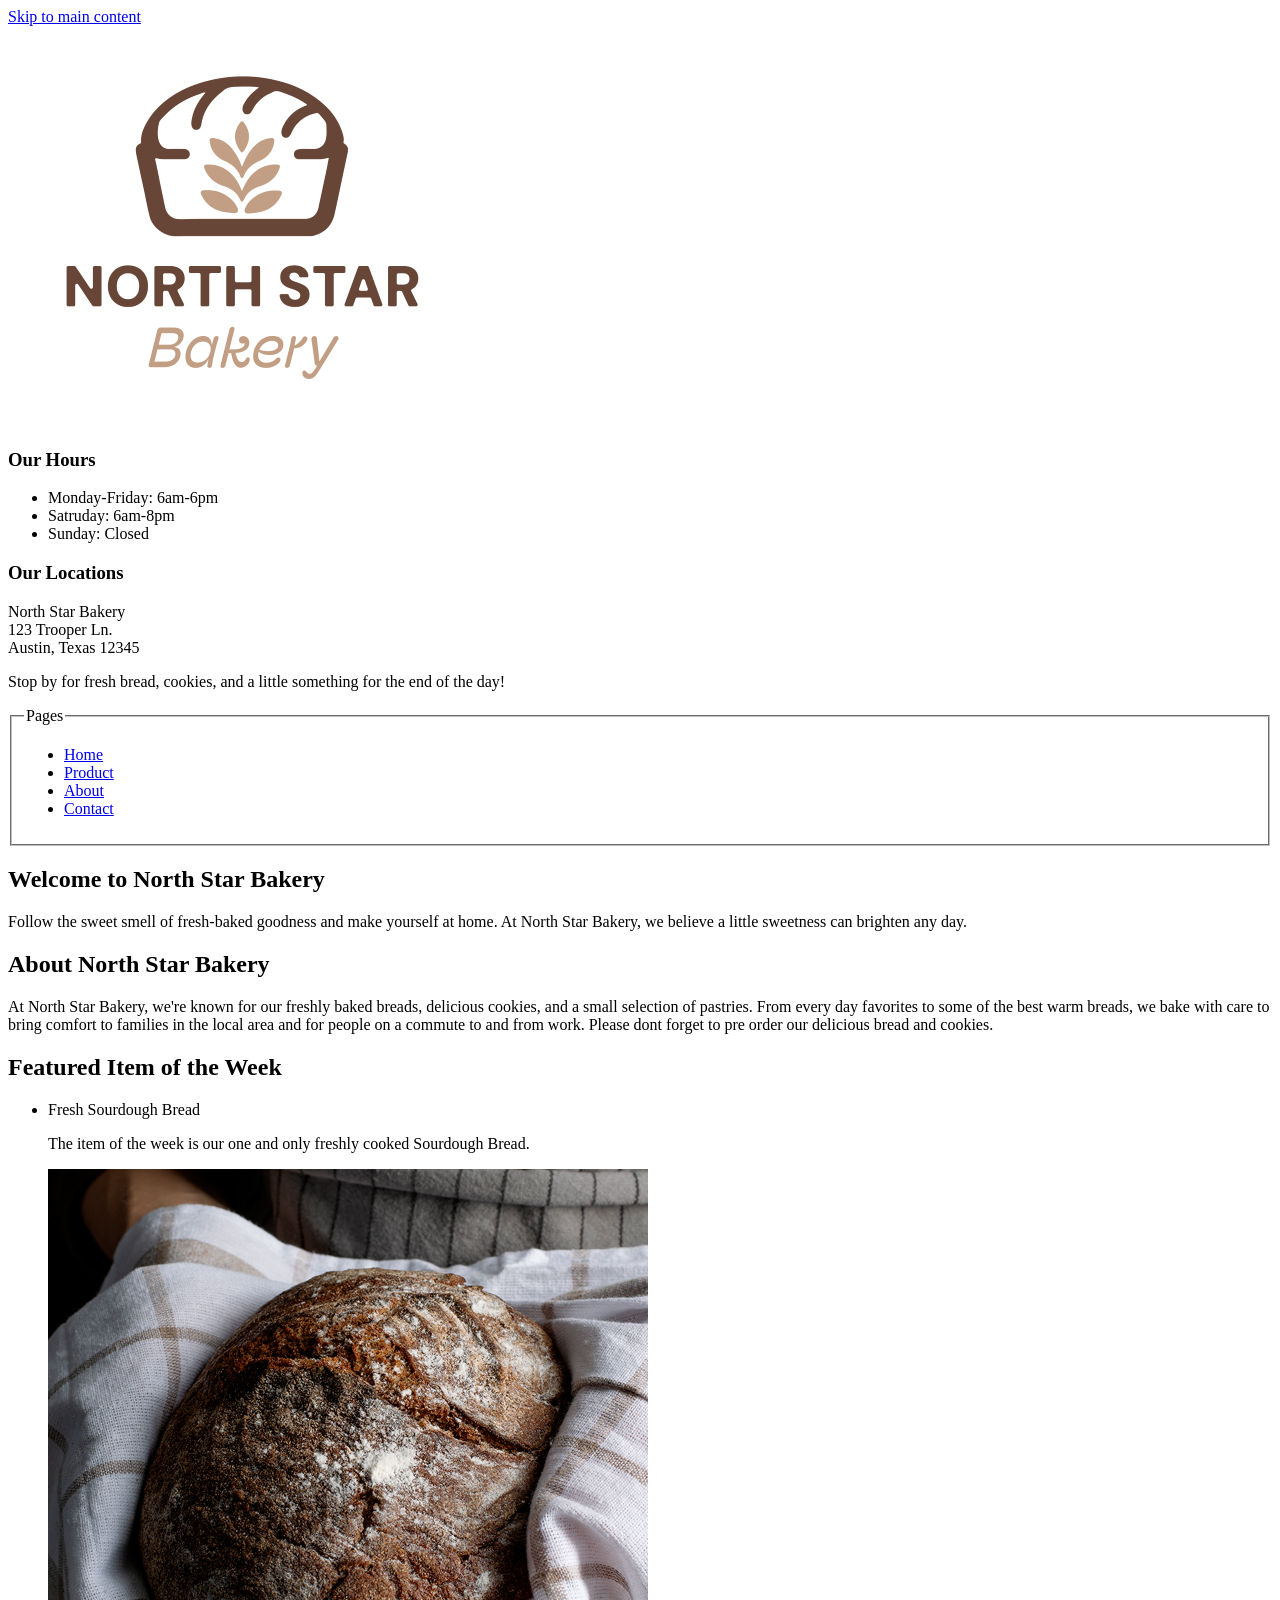
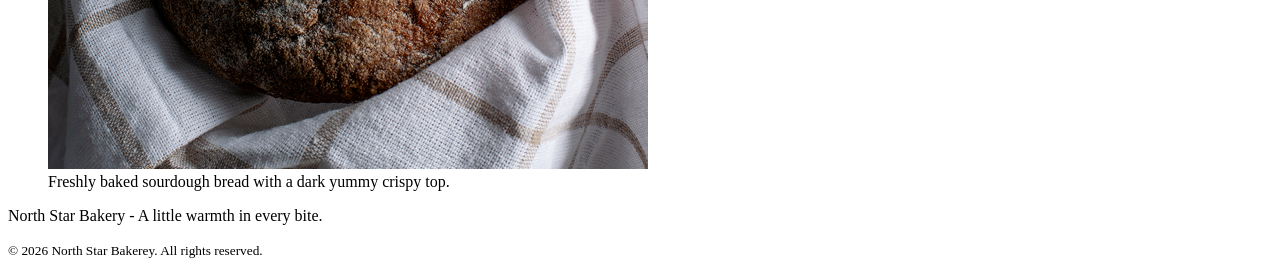
==== index.html @ 34e14603 "Start of the web page most of index.html is complete" ====
<!DOCTYPE html>
<html lang="en"></html>
<head>
    <meta charset="UTF-8">
    <title>North Star Bakery</title>
</head>
<body>
    <a href="#main-content">Skip to main content</a>
    <br>
    <img src="images/bakery-logosmall.png" alt="" width="469" height="400">
    <br>
    <section>
        
        <h3>Our Hours</h3>
        <ul>
            <li>Monday-Friday: 6am-6pm</li>
            <li>Satruday: 6am-8pm</li>
            <li>Sunday: Closed</li>
        </ul>

        <h3>Our Locations</h3>
        <p>
            North Star Bakery<br>
            123 Trooper Ln.<br>
            Austin, Texas 12345
        </p>

        <p>Stop by for fresh bread, cookies, and a little something for the end of the day!</p>
    </section>
    <fieldset>
        <legend>Pages</legend>
        <nav aria-label="Primary">
            <ul>
                <li><a href="index.html" aria-current="page">Home</a></li>
                <li><a href="products.html">Product</a></li>
                <li><a href="about.html">About<a></li>
                <li><a href="contact.html">Contact</a></li>
                
            </ul>
        </nav>
    </fieldset>
    
    <header>
        <section>
            <h1><strong>Welcome to North Star Bakery</strong></h1>
            <p>Follow the sweet smell of fresh-baked goodness and make yourself at home. At North Star Bakery, we believe a little sweetness can brighten any day.</p>
        </section>    
    </header>
    
    <main id="main-content">
        <section>
            <h2>About North Star Bakery</h2>
            <p>
                At North Star Bakery, we're known for our freshly baked breads, delicious cookies, and a small selection of pastries. 
                From every day favorites to some of the best warm breads, we bake with care to bring comfort to families in the local area and for people on a commute to and from work. Please dont forget to pre order our delicious bread and cookies.
            </p>
        </section>
        
        <section>
            <h1>Featured Item of the Week</h1>
            <ul>
                <li>Fresh Sourdough Bread</li>
                <p>The item of the week is our one and only freshly cooked Sourdough Bread.</p>
            </ul>

            <figure>
                <img src="images/bakery-signature-loaf_c.png" alt="freshly baked sourdough with a dark crispy top." width="600" height="600">
                <figcaption>Freshly baked sourdough bread with a dark yummy crispy top.</figcaption>
            </figure>
        </section>

        
    </main>
    <footer>
        <p>North Star Bakery - A little warmth in every bite.</p>
        <p><small>&copy; 2026 North Star Bakerey. All rights reserved.</small></p>
    </footer>
        
    

</body>
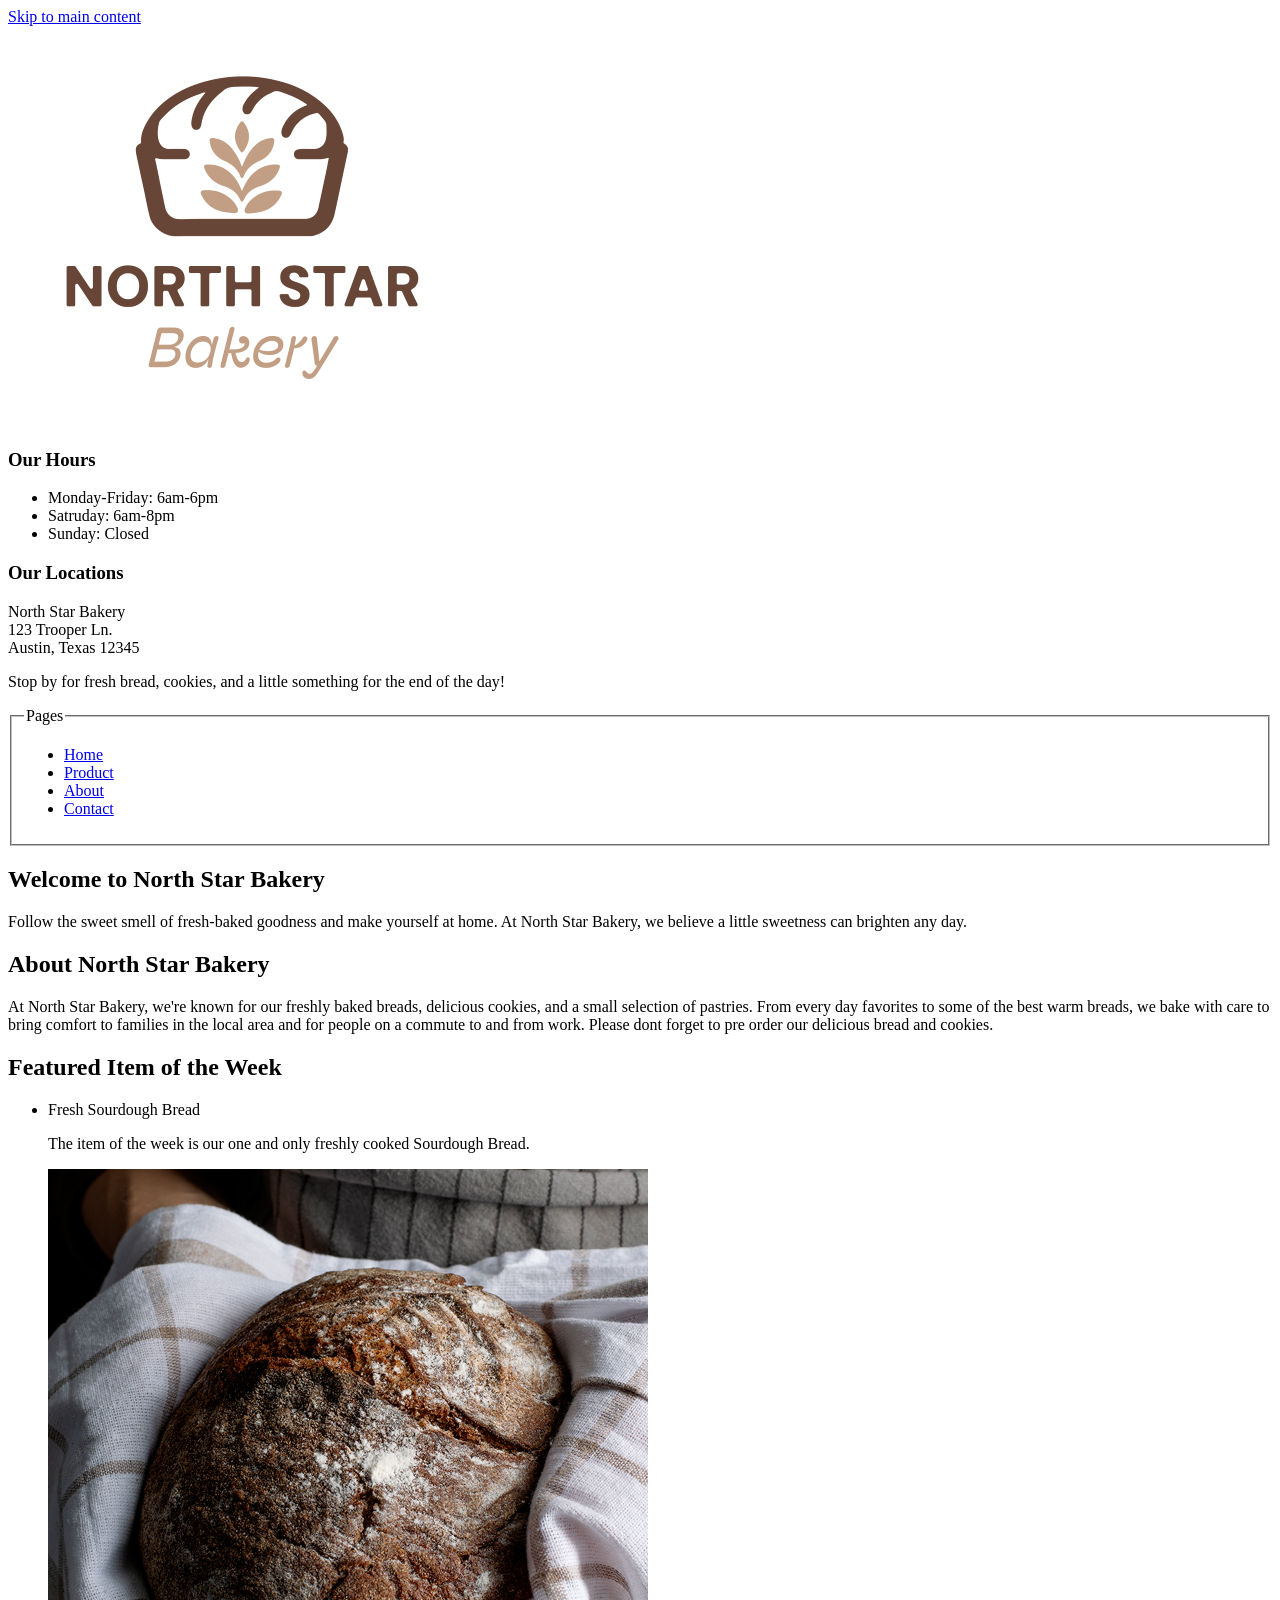
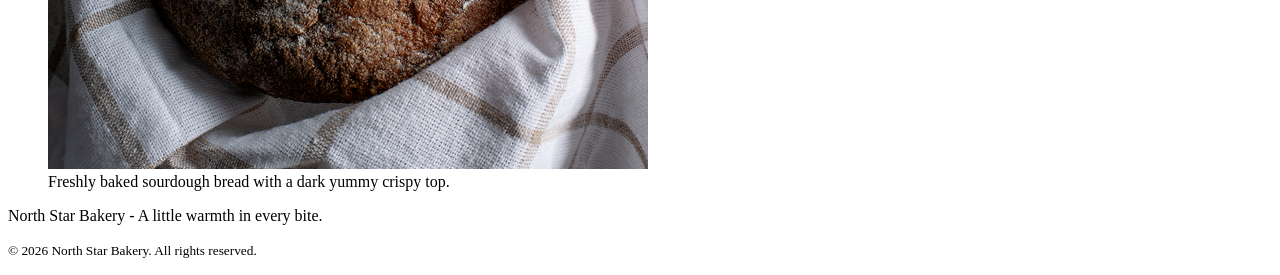
==== commit bde98d40: "completed the products.html" ====
--- a/index.html
+++ b/index.html
@@ -73,7 +73,7 @@
     </main>
     <footer>
         <p>North Star Bakery - A little warmth in every bite.</p>
-        <p><small>&copy; 2026 North Star Bakerey. All rights reserved.</small></p>
+        <p><small>&copy; 2026 North Star Bakery. All rights reserved.</small></p>
     </footer>
         
     
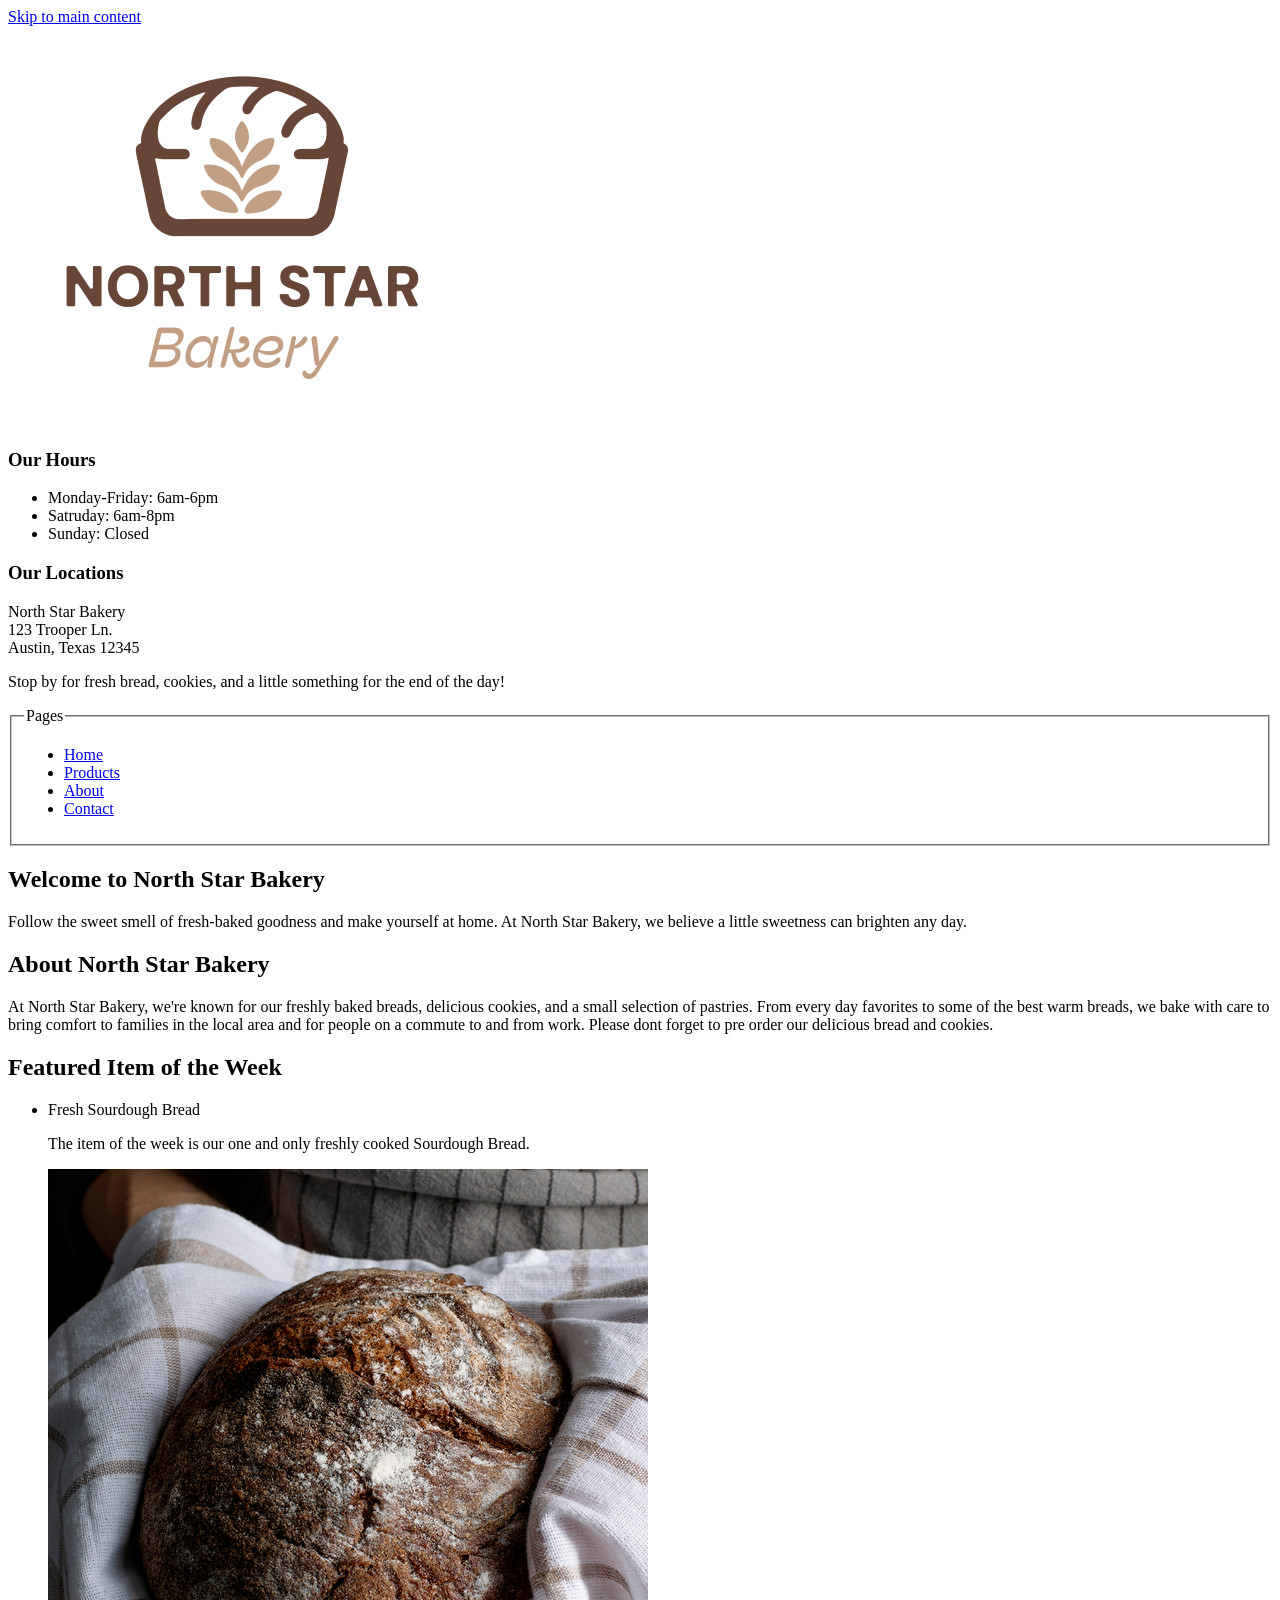
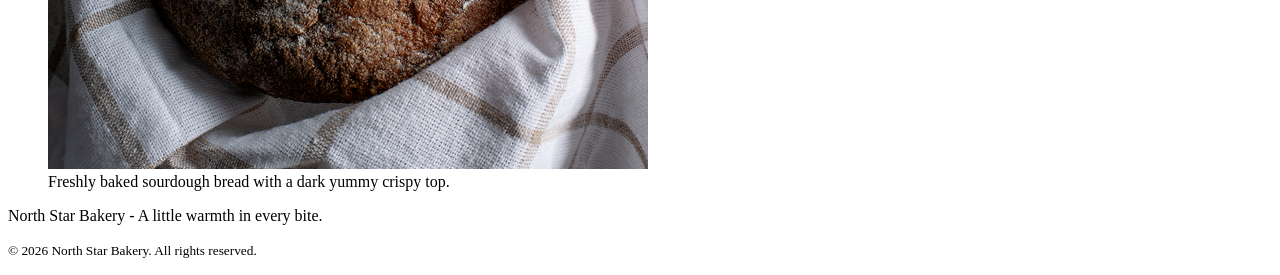
==== commit 35745a48: "fixes" ====
--- a/index.html
+++ b/index.html
@@ -1,5 +1,5 @@
 <!DOCTYPE html>
-<html lang="en"></html>
+<html lang="en">
 <head>
     <meta charset="UTF-8">
     <title>North Star Bakery</title>
@@ -32,8 +32,8 @@
         <nav aria-label="Primary">
             <ul>
                 <li><a href="index.html" aria-current="page">Home</a></li>
-                <li><a href="products.html">Product</a></li>
-                <li><a href="about.html">About<a></li>
+                <li><a href="products.html">Products</a></li>
+                <li><a href="about.html">About</a></li>
                 <li><a href="contact.html">Contact</a></li>
                 
             </ul>
@@ -78,4 +78,5 @@
         
     
 
-</body>+</body>
+</html>
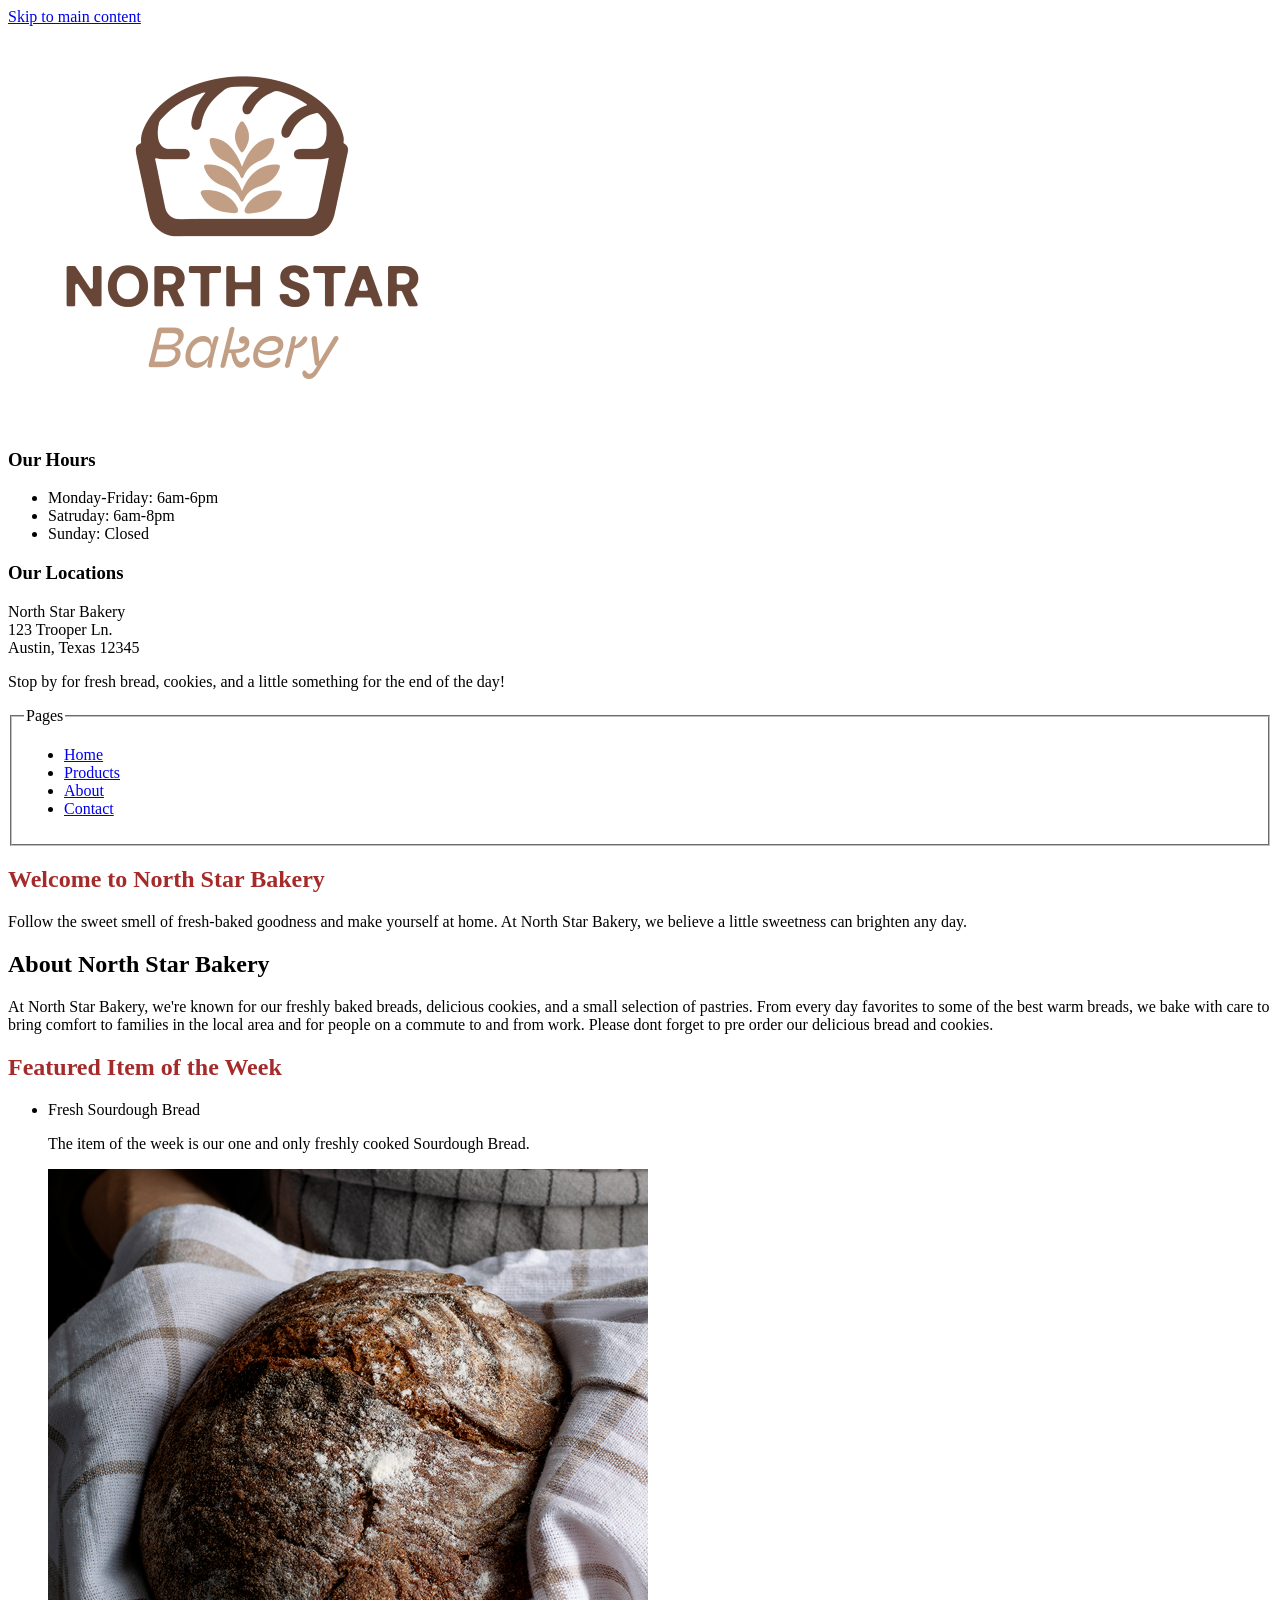
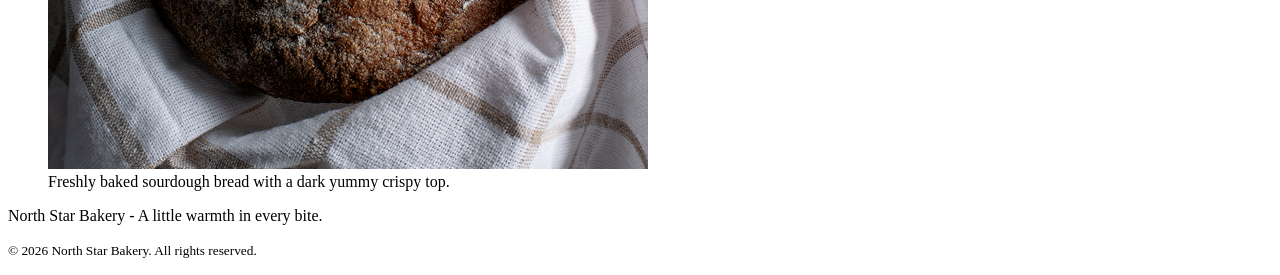
==== commit c9e7dffb: "css trial" ====
--- a/index.html
+++ b/index.html
@@ -2,6 +2,7 @@
 <html lang="en">
 <head>
     <meta charset="UTF-8">
+    <link rel="stylesheet" href="css/styles.css">
     <title>North Star Bakery</title>
 </head>
 <body>
--- a/css/styles.css
+++ b/css/styles.css
@@ -0,0 +1,4 @@
+h1 { 
+
+color: brown; 
+}
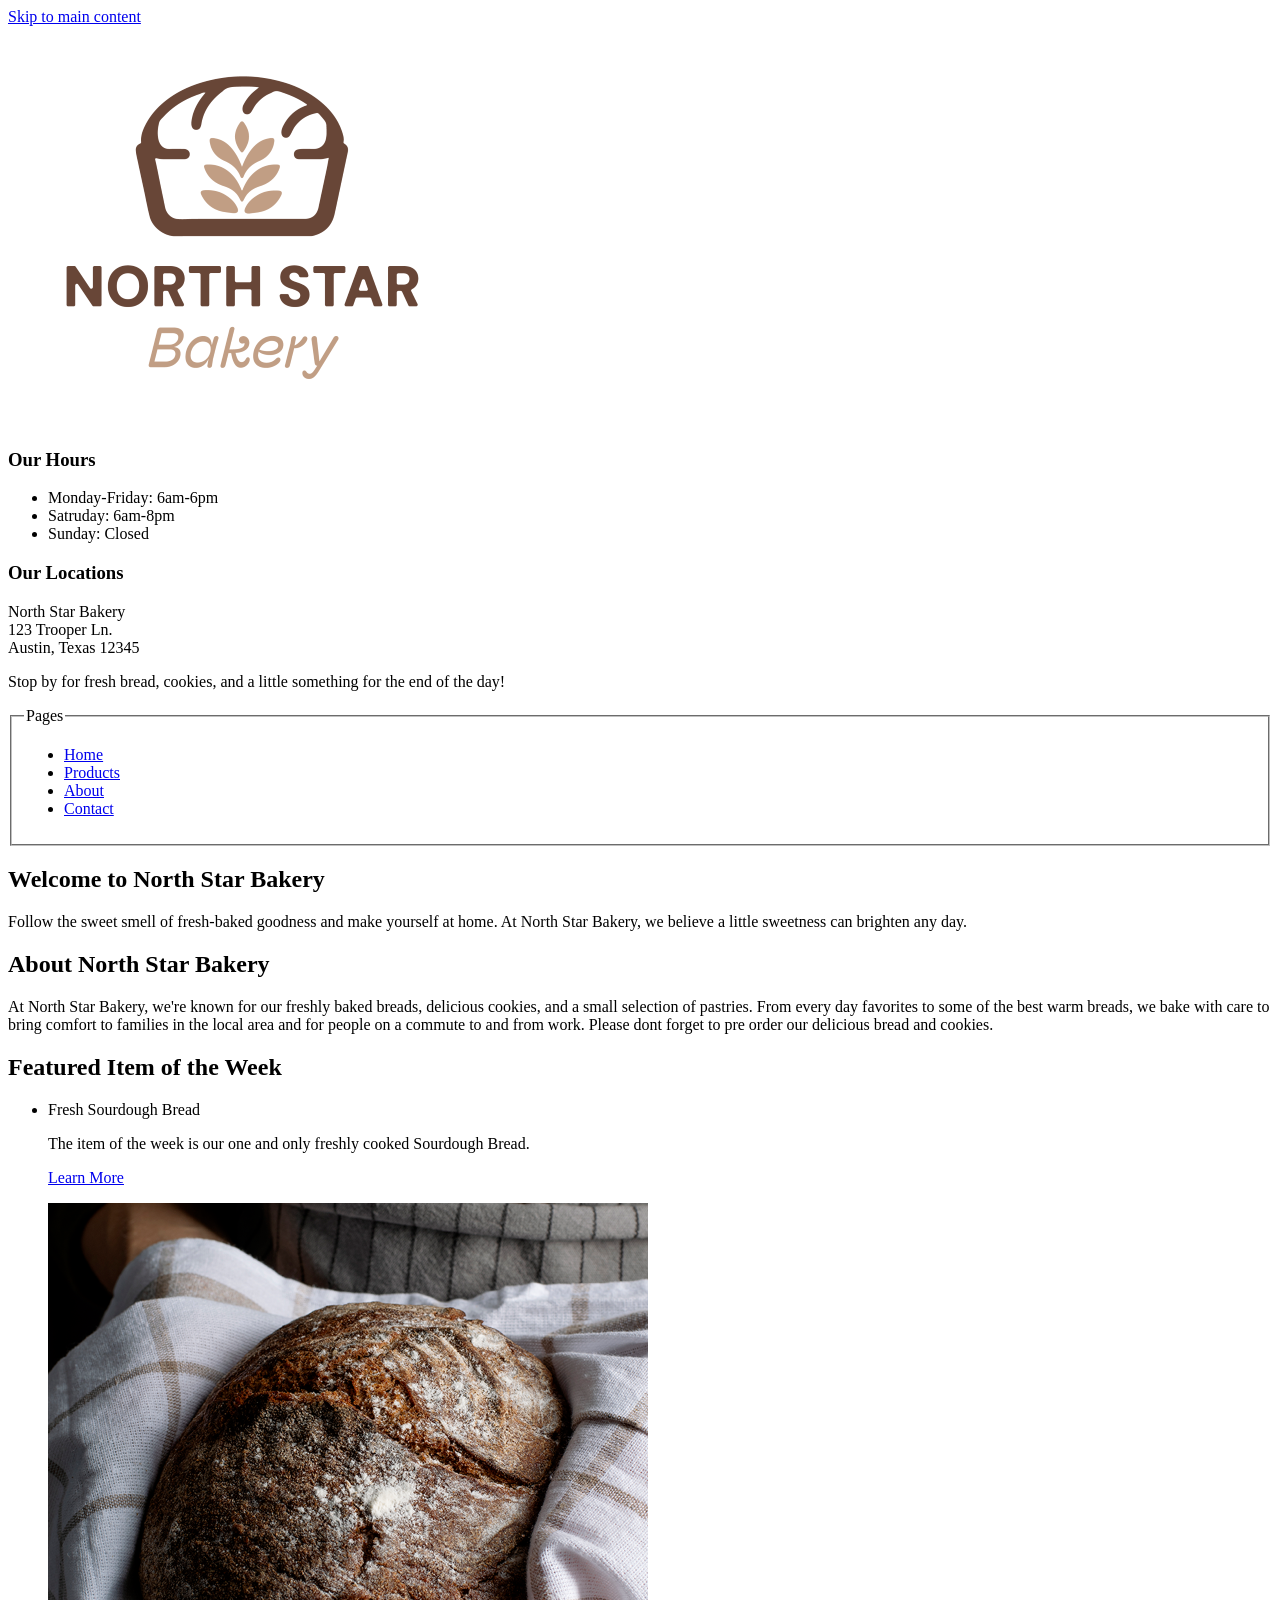
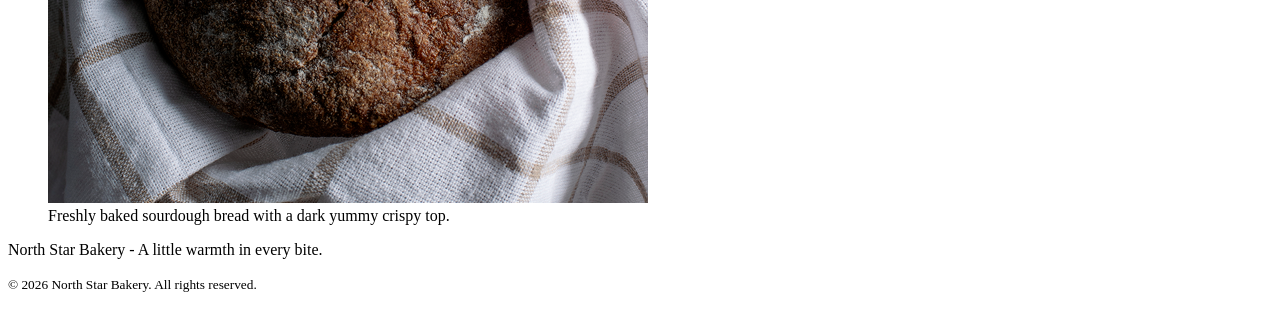
==== commit 3cffc9ad: "adding stylesheet link to all html files" ====
--- a/index.html
+++ b/index.html
@@ -2,6 +2,7 @@
 <html lang="en">
 <head>
     <meta charset="UTF-8">
+    <meta name="viewport" content="width=device-width, initial-scale=1.0">
     <link rel="stylesheet" href="css/styles.css">
     <title>North Star Bakery</title>
 </head>
@@ -62,6 +63,7 @@
             <ul>
                 <li>Fresh Sourdough Bread</li>
                 <p>The item of the week is our one and only freshly cooked Sourdough Bread.</p>
+                <a href="#" class="button-link">Learn More</a>
             </ul>
 
             <figure>
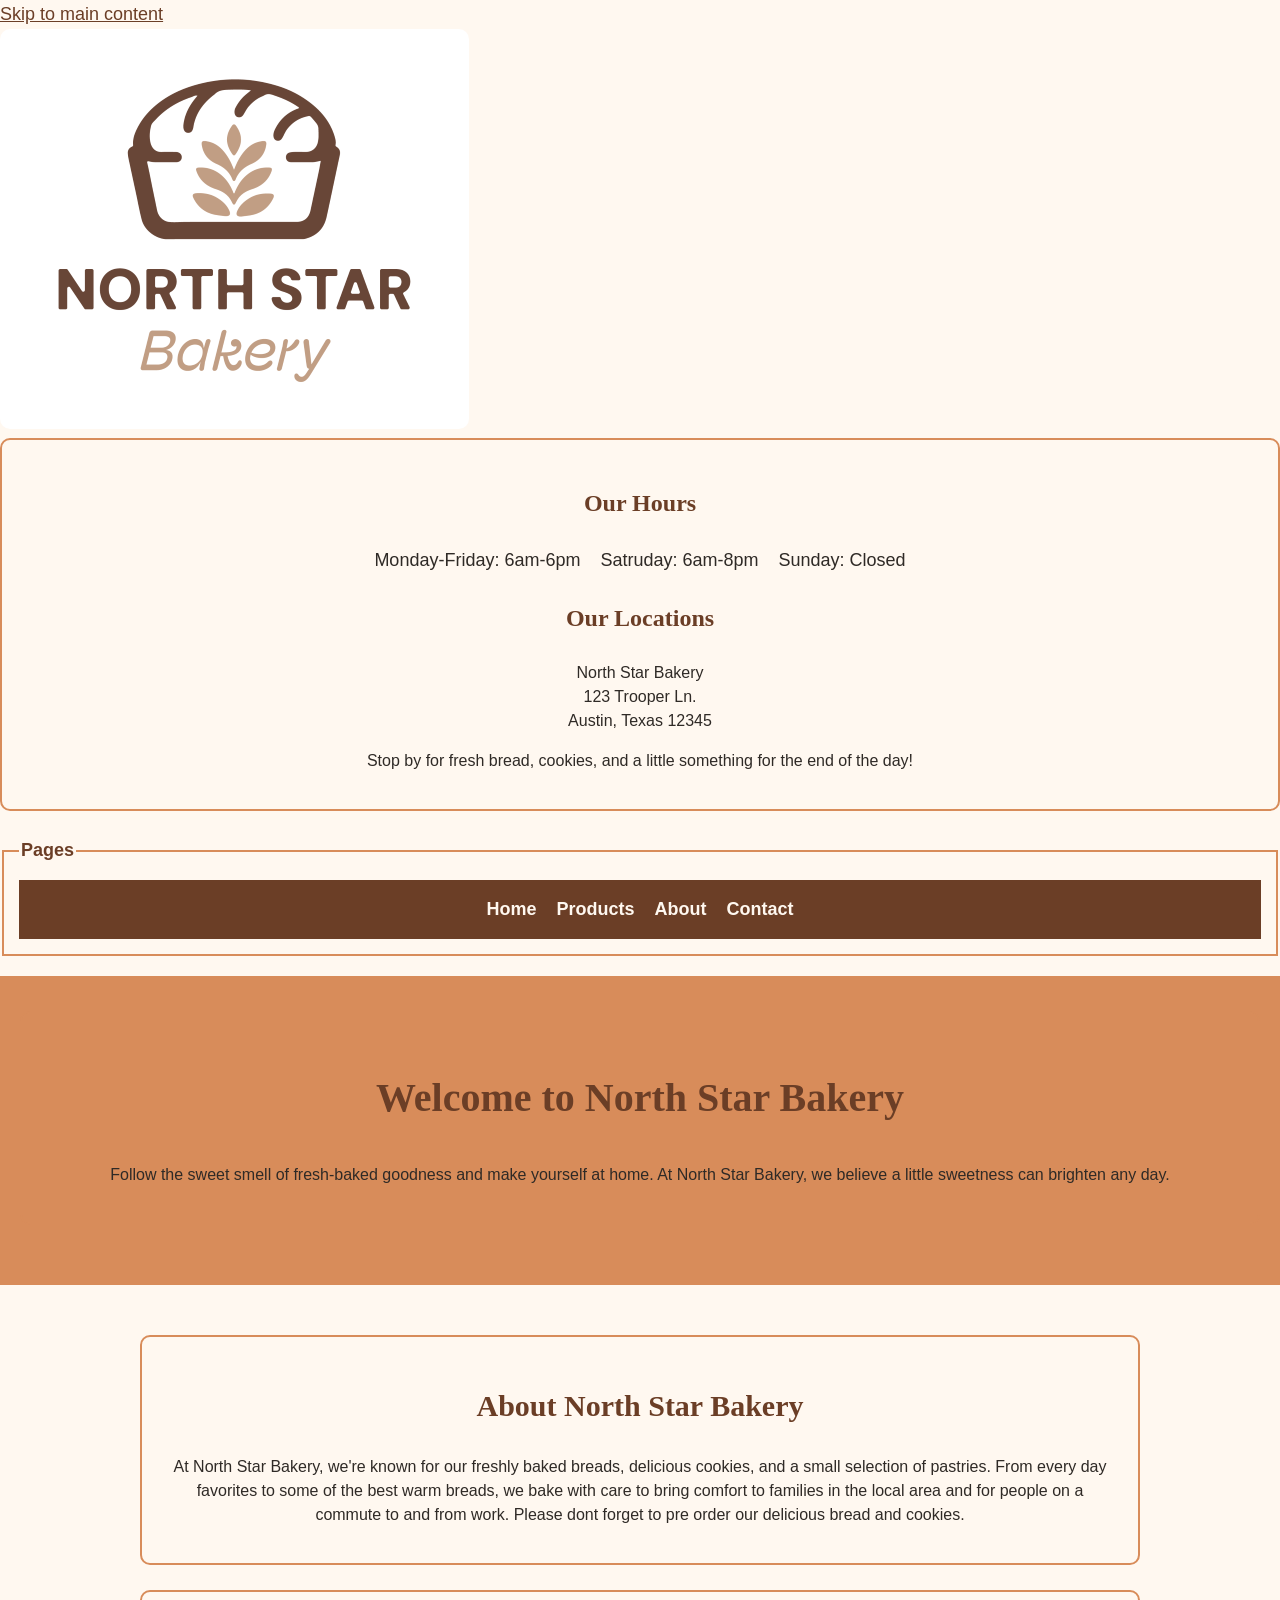
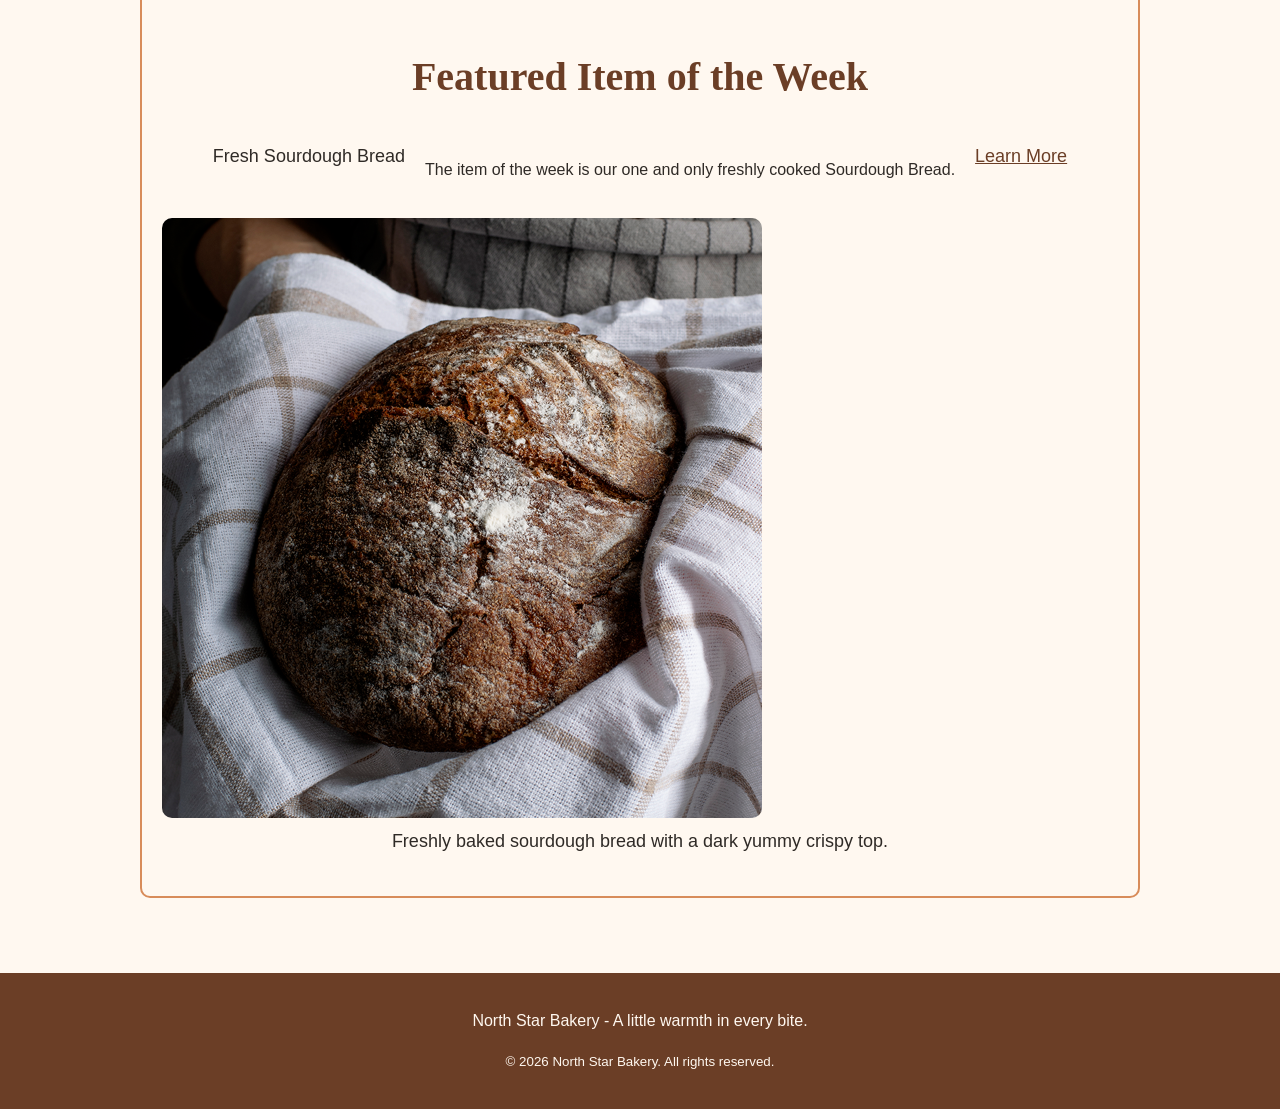
==== commit fc19b936: "first inital css commit" ====
--- a/index.html
+++ b/index.html
@@ -63,7 +63,7 @@
             <ul>
                 <li>Fresh Sourdough Bread</li>
                 <p>The item of the week is our one and only freshly cooked Sourdough Bread.</p>
-                <a href="#" class="button-link">Learn More</a>
+                <a href="products.html" class="button-link">Learn More</a>
             </ul>
 
             <figure>
--- a/css/styles.css
+++ b/css/styles.css
@@ -0,0 +1,197 @@
+body {
+    background-color: #fff8f0;
+    color: #2f2a26;
+    font-family: 'Arial', sans-serif;
+    font-size: 18px;
+    line-height: 1.6;
+    margin: 0;
+}
+
+header {
+    background-color: #d88c5a;
+    text-align: center;
+    padding: 35px 20px;
+}
+
+h1,
+h2,
+h3 {
+    color: #6b3e26;
+    font-family: 'Georgia', serif;
+}
+
+h1 {
+    font-size: 40px;
+    text-align: center;
+}
+
+h2 {
+    font-size: 30px;
+    text-align: center;
+}
+h3 {
+    font-size: 24px;
+    text-align: center;
+}
+
+p {
+    font-size: 16px;
+    line-height: 1.5;
+    text-align: center;
+}
+
+nav {
+    background-color: #6b3e26;
+    padding: 15px;
+    text-align: center;
+}
+
+nav,
+ul {
+    display: flex;
+    justify-content: center;
+    flex-wrap: wrap;
+    gap: 20px;
+}
+
+ul {
+    list-style-type: none;
+    padding: 0;
+    margin: 0;
+}
+
+nav a {
+    color: #fff8f0;
+    font-weight: bold;
+    text-decoration: none;
+}
+
+a:hover {
+    text-decoration: underline;
+}
+
+main{
+    max-width: 1000px;
+    margin: 30px auto;
+    padding: 20px
+}
+
+section {
+    border: 2px solid #d88c5a;
+    border-radius: 10px;
+    padding: 20px;
+    margin-bottom: 25px;
+}
+
+a {
+    color: #6b3e26;
+}
+
+img,
+video {
+    max-width: 100%;
+    height: auto;
+    border-radius: 10px;
+}
+
+figure {
+    margin: 20px 0;
+}
+
+figcaption {
+    text-align: center;
+}
+
+form{
+    max-width: 600px;
+    margin: 20px auto;
+}
+
+label {
+    color: #6b3e26;
+    font-weight: bold;
+}
+
+input,
+select,
+textarea {
+    box-sizing: border-box;
+    width: 100%;
+    padding: 10px;
+    margin-top: 5px;
+    background-color: #fff8f0;
+    color: #2f2a26;
+    border: 1px solid #6b3e26;
+    border-radius: 5px;
+    font-family: 'Arial', sans-serif;
+    font-size: 16px;
+}
+
+textarea {
+    resize: vertical;
+}
+
+fieldset {
+    min-width: 0;
+    border: 2px solid #d88c5a;
+    padding: 15px;
+    margin-bottom: 20px;
+}
+
+legend {
+    color: #6b3e26;
+    font-weight: bold;
+}
+
+button{
+    background-color: #6b3e26;
+    color: #fff8f0;
+    border: 2px solid #6b3e26;
+    border-radius: 5px;
+    padding: 12px 20px;
+    font-size: 18px;
+    cursor: pointer;
+}
+
+button:hover {
+    background-color: #fff8f0;
+    color: #6b3e26;
+}
+
+footer{
+    background-color: #6b3e26;
+    color: #fff8f0;
+    text-align: center;
+    padding: 20px;
+}
+
+footer a {
+    color: #fff8f0;
+}
+
+@media (max-width: 600px) {
+    h1 {
+        font-size: 30px;
+    }
+    h2 {
+        font-size: 24px;
+    }
+    main
+    section {
+        padding: 15px;
+    }
+    nav,
+    nav ul {
+        flex-direction: column;
+        gap: 10px;
+    }
+    button {
+        width: 100%;
+    }
+}
+
+
+
+
+
+   
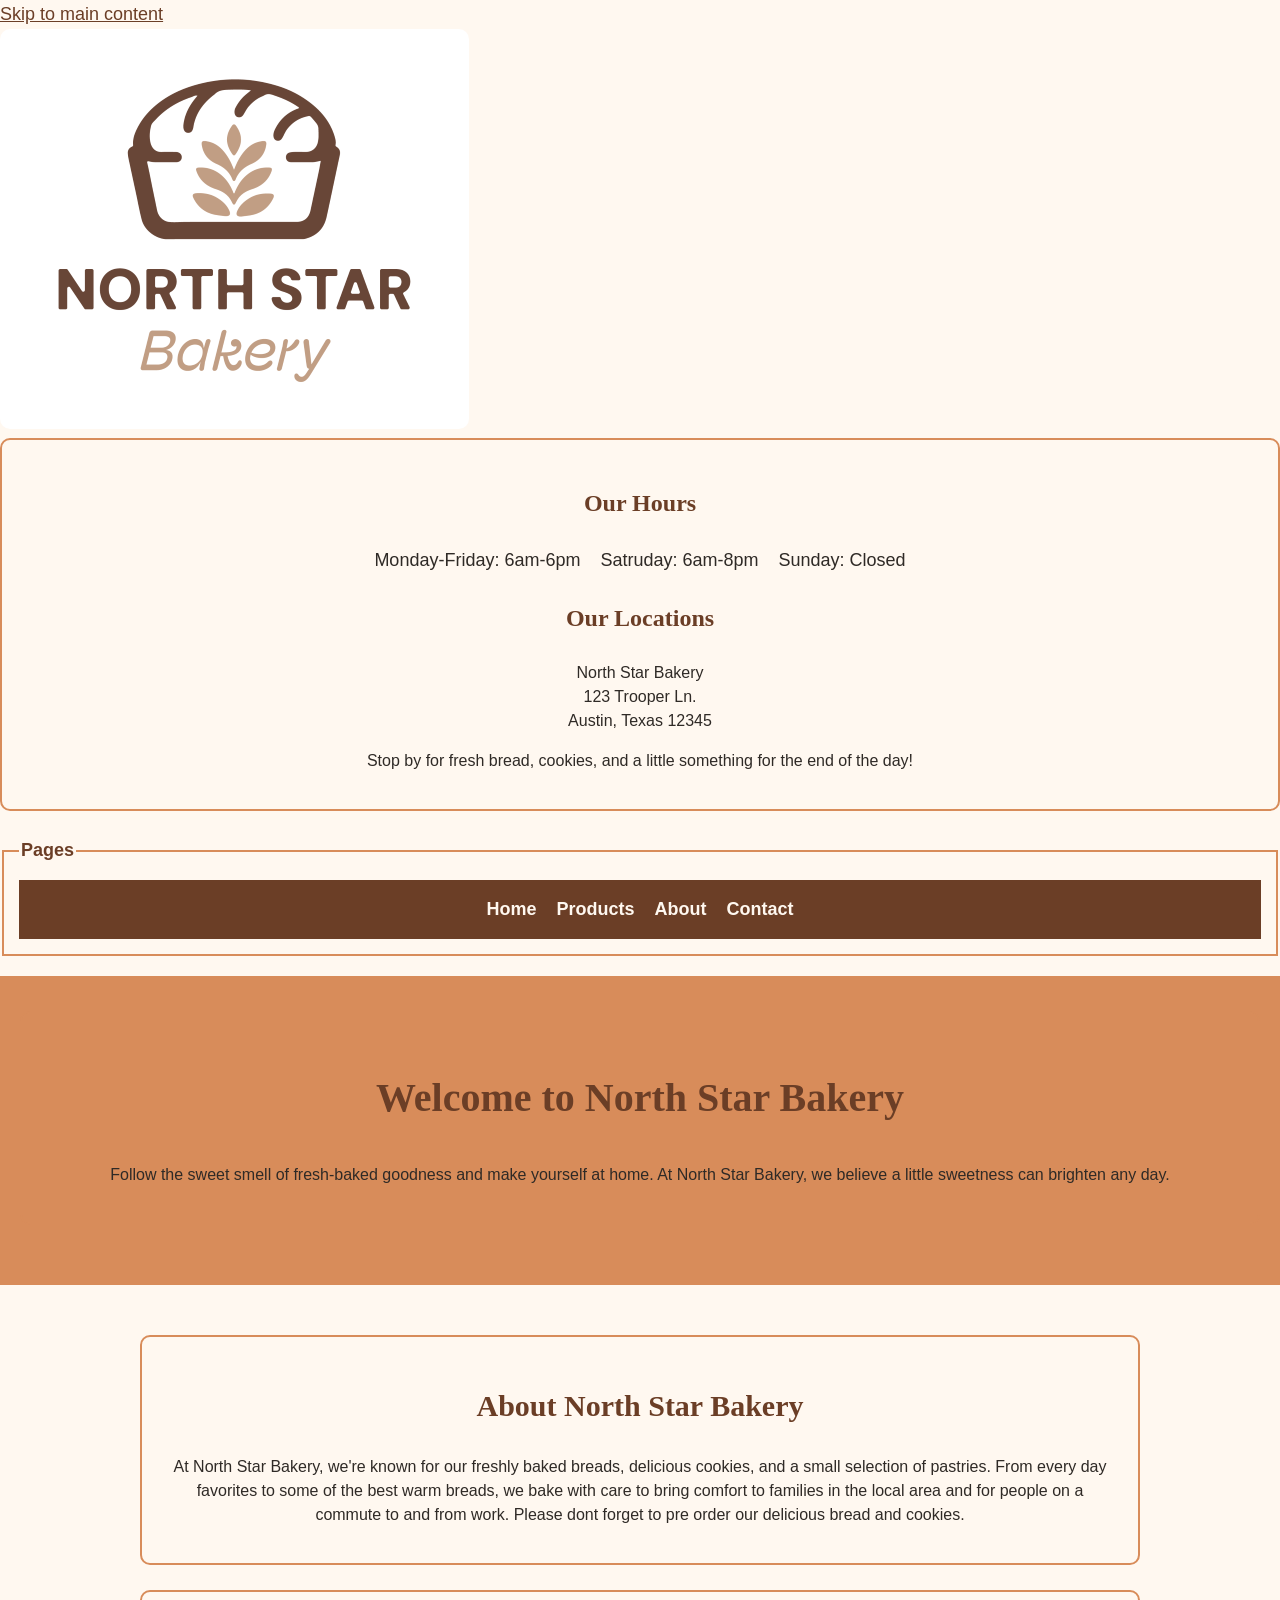
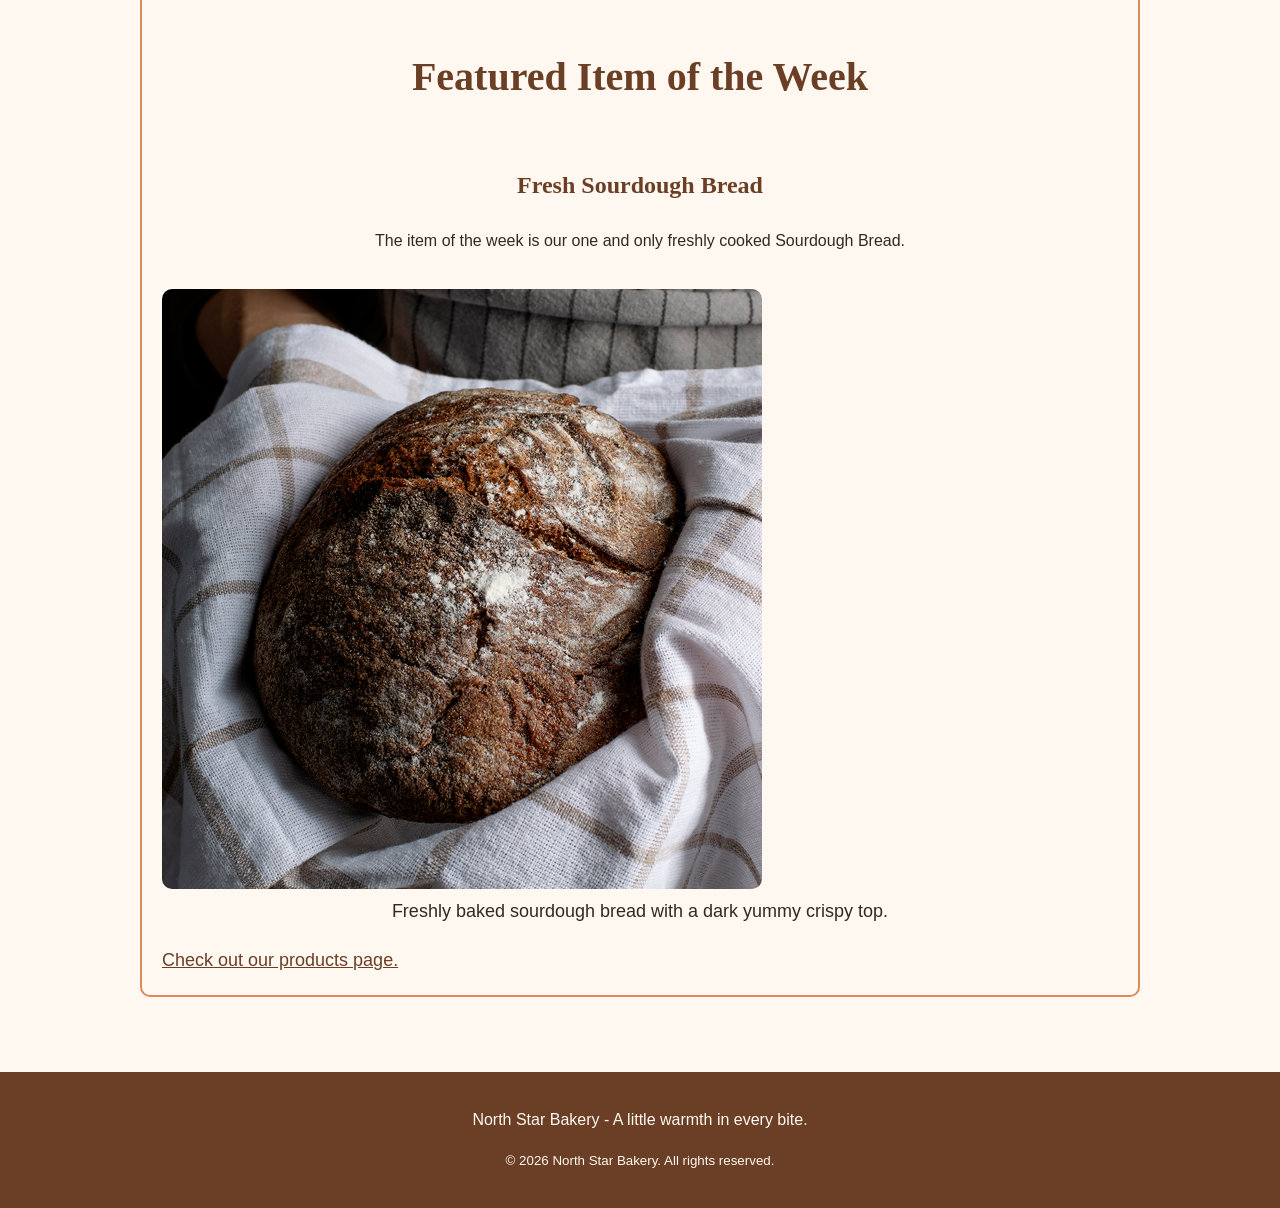
==== commit a7e42bd8: "fixing some of the lists to make them look better on the page" ====
--- a/index.html
+++ b/index.html
@@ -60,16 +60,20 @@
         
         <section>
             <h1>Featured Item of the Week</h1>
+            
             <ul>
-                <li>Fresh Sourdough Bread</li>
-                <p>The item of the week is our one and only freshly cooked Sourdough Bread.</p>
-                <a href="products.html" class="button-link">Learn More</a>
+                <li>
+                    <h3>Fresh Sourdough Bread</h3>
+                    <p>The item of the week is our one and only freshly cooked Sourdough Bread.</p>
+                </li>
+                
             </ul>
 
             <figure>
                 <img src="images/bakery-signature-loaf_c.png" alt="freshly baked sourdough with a dark crispy top." width="600" height="600">
                 <figcaption>Freshly baked sourdough bread with a dark yummy crispy top.</figcaption>
             </figure>
+            <a href="products.html" class="button-link">Check out our products page.</a>
         </section>
 
         
--- a/css/styles.css
+++ b/css/styles.css
@@ -85,6 +85,7 @@
 
 a {
     color: #6b3e26;
+
 }
 
 img,
